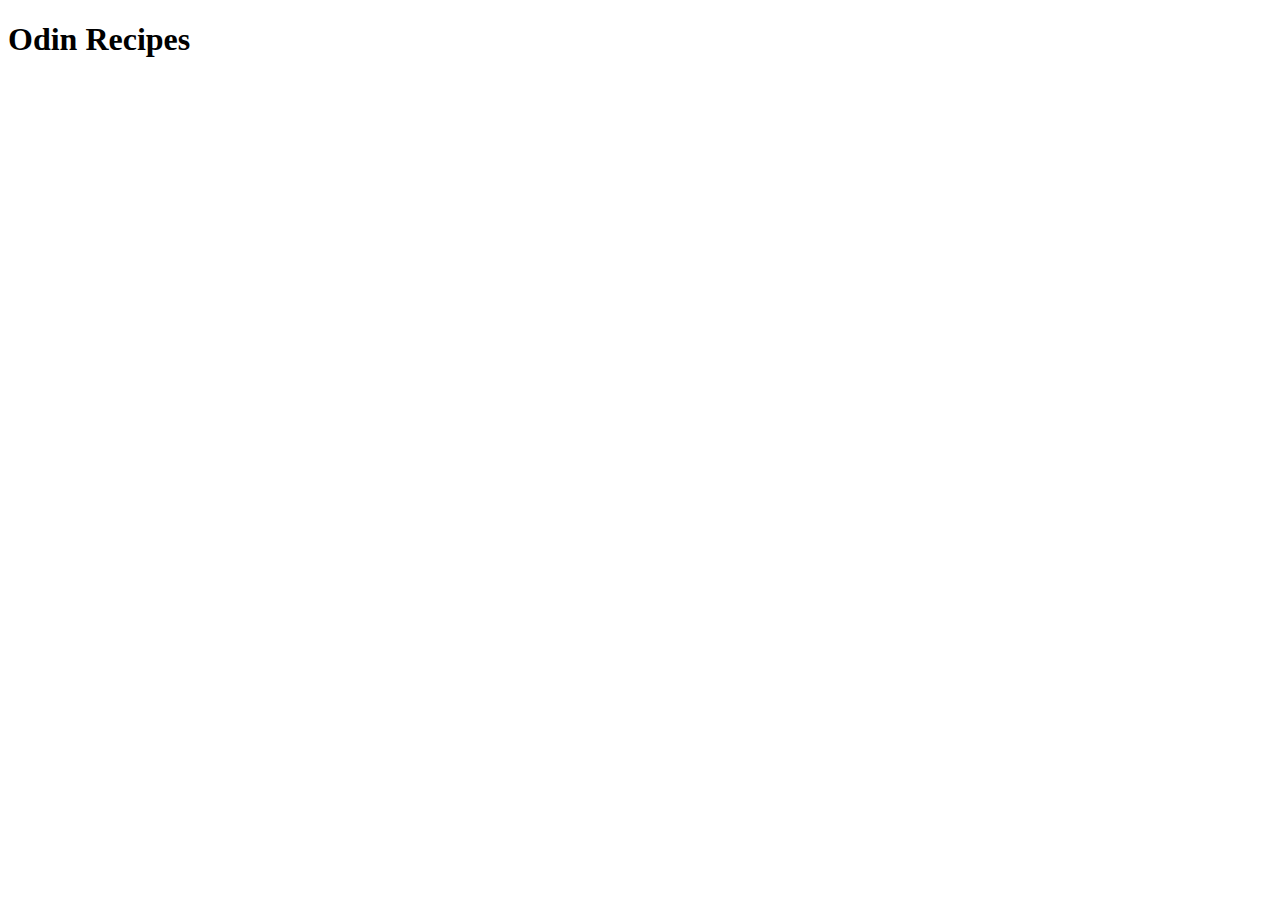
==== index.html @ e092b9bf "Created HTML Boilerplate and add Heading" ====
<!DOCTYPE html>
<html lang="en">
<head>
    <meta charset="UTF-8">
    <meta http-equiv="X-UA-Compatible" content="IE=edge">
    <meta name="viewport" content="width=device-width, initial-scale=1.0">
    <title>Document</title>
</head>
<body>
    <h1>Odin Recipes</h1>
</body>
</html>
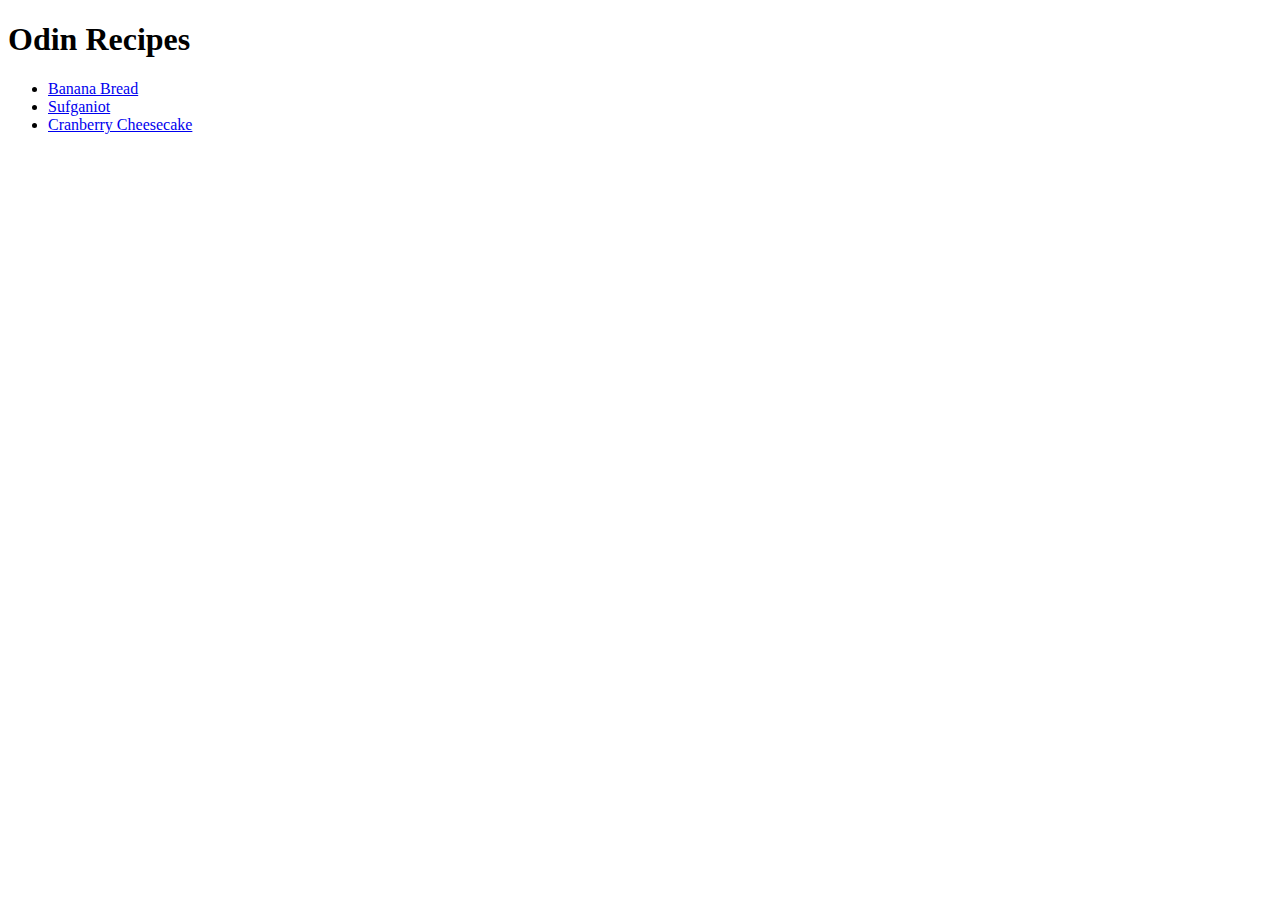
==== commit b4aee769: "Added full steps of all recipes, added list to index.html and Completed project." ====
--- a/index.html
+++ b/index.html
@@ -4,9 +4,15 @@
     <meta charset="UTF-8">
     <meta http-equiv="X-UA-Compatible" content="IE=edge">
     <meta name="viewport" content="width=device-width, initial-scale=1.0">
-    <title>Document</title>
+    <title>Odin Recipes</title>
 </head>
 <body>
     <h1>Odin Recipes</h1>
+    <ul>
+        <li><a href="./recipes/banana-bread.html">Banana Bread</a></li>
+        <li><a href="./recipes/sufganiot.html">Sufganiot</a></li>
+        <li><a href="./recipes/cheesecake.html">Cranberry Cheesecake</a></li>
+    </ul>
+    
 </body>
 </html>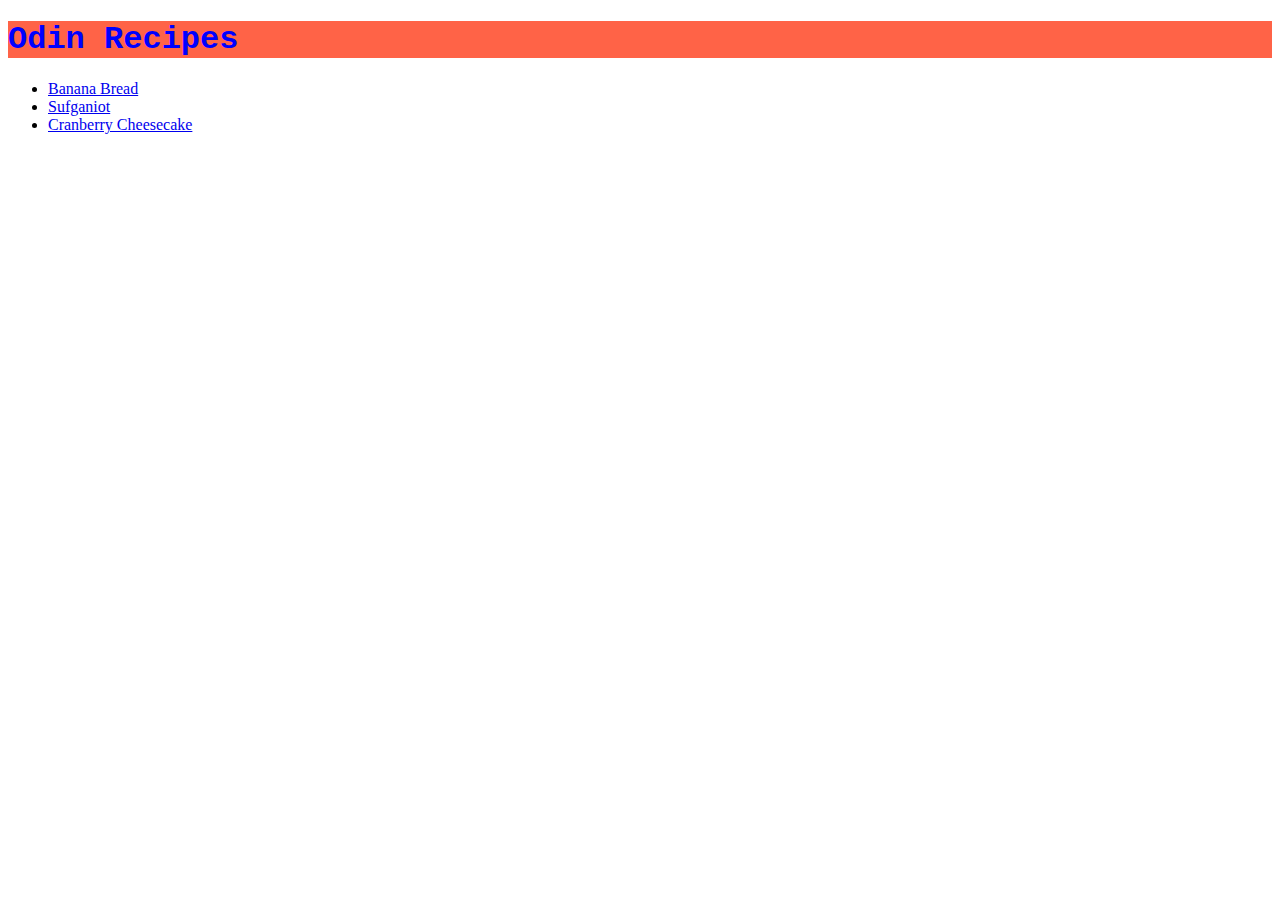
==== commit df938a44: "Made minor css changes to pages" ====
--- a/index.html
+++ b/index.html
@@ -5,14 +5,16 @@
     <meta http-equiv="X-UA-Compatible" content="IE=edge">
     <meta name="viewport" content="width=device-width, initial-scale=1.0">
     <title>Odin Recipes</title>
+    <link rel="stylesheet" href="./style.css">
 </head>
 <body>
-    <h1>Odin Recipes</h1>
-    <ul>
+    <h1 class="home">Odin Recipes</h1>
+    <ul class="recipes">
         <li><a href="./recipes/banana-bread.html">Banana Bread</a></li>
         <li><a href="./recipes/sufganiot.html">Sufganiot</a></li>
         <li><a href="./recipes/cheesecake.html">Cranberry Cheesecake</a></li>
     </ul>
     
+    
 </body>
 </html>--- a/style.css
+++ b/style.css
@@ -0,0 +1,12 @@
+.home {
+    color: blue;
+    background-color: tomato;
+    font-family: 'Courier New', Courier, monospace;
+    font-size: xx-large;
+    font-weight: 900;
+}
+
+.banana-bread{
+    height: auto;
+    width: 200px;
+}